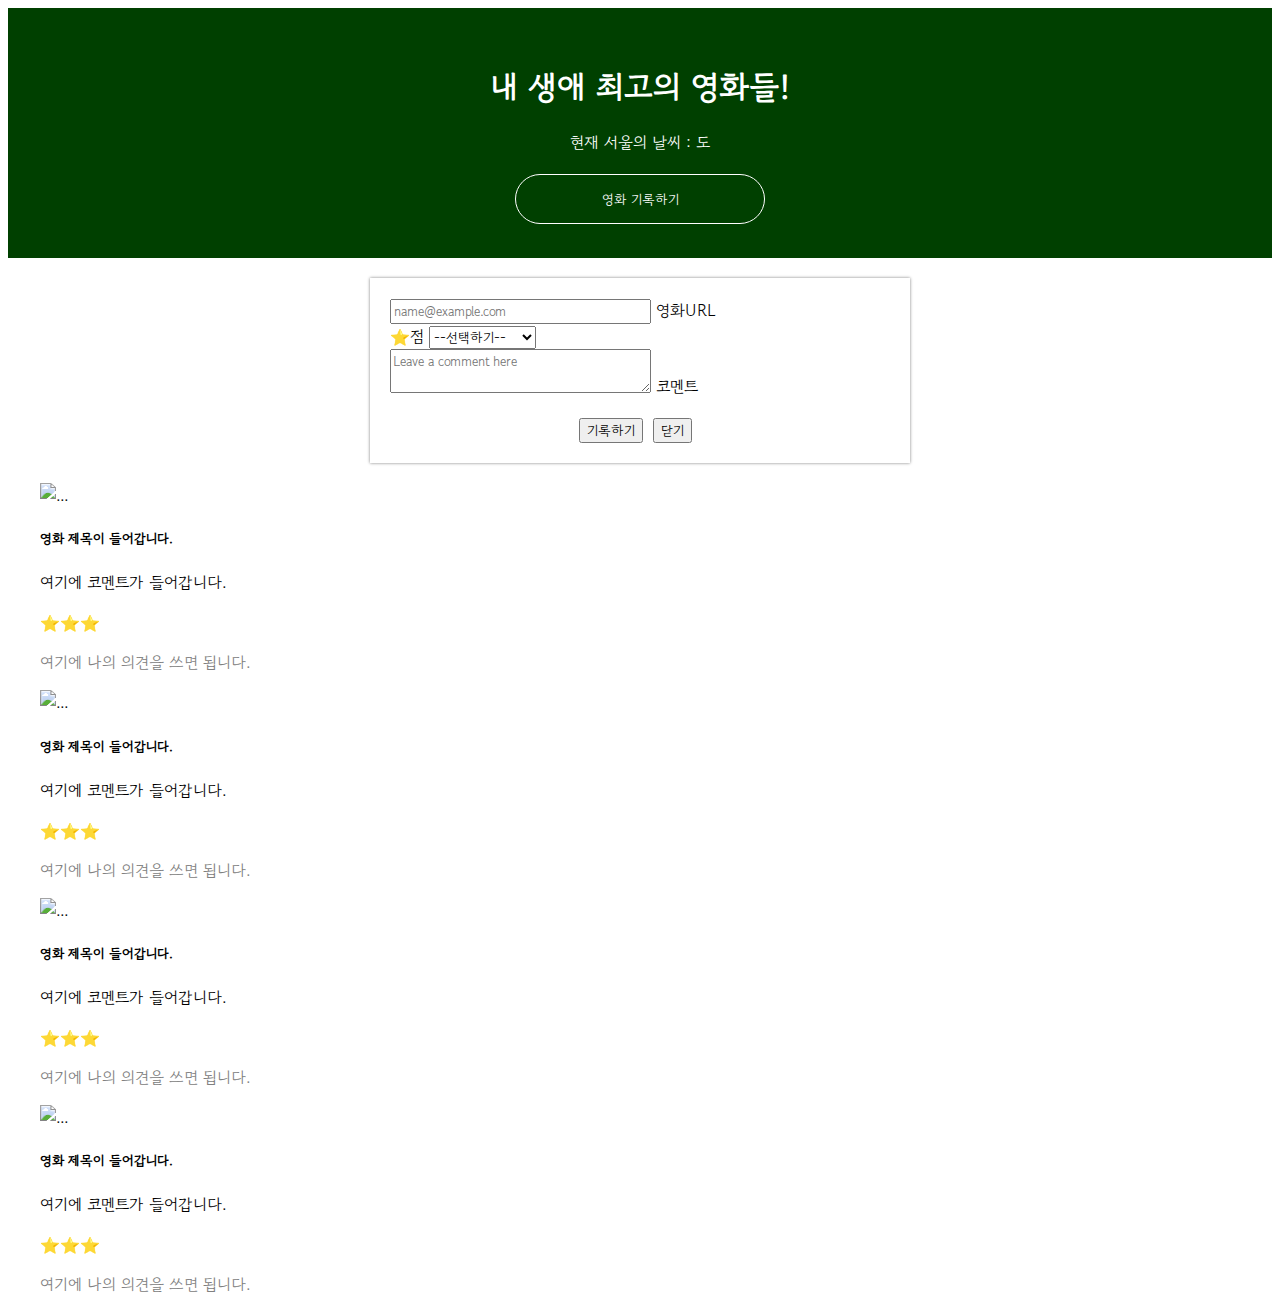
==== index.html @ 44f92a91 "first commit" ====
<!doctype html>
<html lang="en">

<head>
    <meta charset="utf-8">
    <meta name="viewport" content="width=device-width, initial-scale=1, shrink-to-fit=no">

    <link href="https://cdn.jsdelivr.net/npm/bootstrap@5.0.2/dist/css/bootstrap.min.css" rel="stylesheet"
        integrity="sha384-EVSTQN3/azprG1Anm3QDgpJLIm9Nao0Yz1ztcQTwFspd3yD65VohhpuuCOmLASjC" crossorigin="anonymous">
    <script src="https://ajax.googleapis.com/ajax/libs/jquery/3.5.1/jquery.min.js"></script>
    <script src="https://cdn.jsdelivr.net/npm/bootstrap@5.0.2/dist/js/bootstrap.bundle.min.js"
        integrity="sha384-MrcW6ZMFYlzcLA8Nl+NtUVF0sA7MsXsP1UyJoMp4YLEuNSfAP+JcXn/tWtIaxVXM"
        crossorigin="anonymous"></script>

    <title>스파르타코딩클럽 | 부트스트랩 연습하기</title>
    <style>
        @import url('https://fonts.googleapis.com/css2?family=Gowun+Dodum&display=swap');

        * {
            font-family: 'Gowun Dodum', sans-serif;
        }

        .mytitle {
            background-color: green;
            color: white;

            height: 250px;

            display: flex;
            flex-direction: column;
            align-items: center;
            justify-content: center;

            background-image: linear-gradient(0deg, rgba(0, 0, 0, 0.5), rgba(0, 0, 0, 0.5)), url('https://movie-phinf.pstatic.net/20210715_95/1626338192428gTnJl_JPEG/movie_image.jpg');
            background-position: center;
            background-size: cover;
        }

        .mytitle>button {
            width: 250px;
            height: 50px;

            background-color: transparent;

            border: 1px solid white;
            color: white;

            border-radius: 50px;

            margin-top: 20px;
        }

        .mytitle>button:hover {
            border: 2px solid white;

        }

        .mycomment {
            color: gray;
        }

        .mycards {
            width: 1200px;
            margin: 20px auto 20px auto;

        }

        .mypost {
            width: 500px;
            margin: 20px auto 20px auto;
            padding: 20px 20px 20px 20px;
            box-shadow: 0px 0px 3px 0px gray;
        }

        .mybtn {
            display: flex;
            flex-direction: row;
            align-items: center;
            justify-content: center;

            margin-top: 20px;
        }

        .mybtn>button {
            margin-right: 10px;
        }
    </style>
    <script>
        $(document).ready(function () {
            fetch("http://spartacodingclub.shop/sparta_api/weather/seoul").then(res => res.json()).then(data => {
                let number = data['temp']
                $('#temp').text(number)
            })
            fetch("http://spartacodingclub.shop/web/api/movie").then(res => res.json()).then(data => {
                let rows = data['movies']
                $('#cards').empty()
                rows.forEach((a) => {
                    let title = a['title']
                    let desc = a['desc']
                    let comment = a['comment']
                    let star = a['star']
                    let image = a['image']

                    let star_image = '⭐'.repeat(star)

                    let temp_html = `<div class="col">
                                        <div class="card h-100">
                                            <img src="${image}"
                                                class="card-img-top" alt="...">
                                            <div class="card-body">
                                                <h5 class="card-title">${title}</h5>
                                                <p class="card-text">${desc}</p>
                                                <p>${star_image}</p>
                                                <p class="mycomment">${comment}</p>
                                            </div>
                                        </div>
                                    </div>`
                    $('#cards').append(temp_html)

                })
            })
        })
    </script>
</head>

<body>
    <div class="mytitle">
        <h1>내 생애 최고의 영화들!</h1>
        <div>현재 서울의 날씨 : <span id="temp"></span>도</div>
        <button onclick="hey()">영화 기록하기</button>
    </div>
    <div class="mypost">
        <div class="form-floating mb-3">
            <input type="email" class="form-control" id="floatingInput" placeholder="name@example.com">
            <label for="floatingInput">영화URL</label>
        </div>
        <div class="input-group mb-3">
            <label class="input-group-text" for="inputGroupSelect01">⭐점</label>
            <select class="form-select" id="inputGroupSelect01">
                <option selected>--선택하기--</option>
                <option value="1">⭐</option>
                <option value="2">⭐⭐</option>
                <option value="3">⭐⭐⭐</option>
                <option value="4">⭐⭐⭐⭐</option>
                <option value="5">⭐⭐⭐⭐⭐</option>
            </select>
        </div>
        <div class="form-floating">
            <textarea class="form-control" placeholder="Leave a comment here" id="floatingTextarea"></textarea>
            <label for="floatingTextarea">코멘트</label>
        </div>
        <div class="mybtn">
            <button type="button" class="btn btn-dark">기록하기</button>

            <button type="button" class="btn btn-outline-dark">닫기</button>
        </div>
    </div>
    <div class="mycards">
        <div id="cards" class="row row-cols-1 row-cols-md-4 g-4">
            <div class="col">
                <div class="card h-100">
                    <img src="https://movie-phinf.pstatic.net/20210728_221/1627440327667GyoYj_JPEG/movie_image.jpg"
                        class="card-img-top" alt="...">
                    <div class="card-body">
                        <h5 class="card-title">영화 제목이 들어갑니다.</h5>
                        <p class="card-text">여기에 코멘트가 들어갑니다.</p>
                        <p>⭐⭐⭐</p>
                        <p class="mycomment">여기에 나의 의견을 쓰면 됩니다.</p>
                    </div>
                </div>
            </div>
            <div class="col">
                <div class="card h-100">
                    <img src="https://movie-phinf.pstatic.net/20210728_221/1627440327667GyoYj_JPEG/movie_image.jpg"
                        class="card-img-top" alt="...">
                    <div class="card-body">
                        <h5 class="card-title">영화 제목이 들어갑니다.</h5>
                        <p class="card-text">여기에 코멘트가 들어갑니다.</p>
                        <p>⭐⭐⭐</p>
                        <p class="mycomment">여기에 나의 의견을 쓰면 됩니다.</p>
                    </div>
                </div>
            </div>
            <div class="col">
                <div class="card h-100">
                    <img src="https://movie-phinf.pstatic.net/20210728_221/1627440327667GyoYj_JPEG/movie_image.jpg"
                        class="card-img-top" alt="...">
                    <div class="card-body">
                        <h5 class="card-title">영화 제목이 들어갑니다.</h5>
                        <p class="card-text">여기에 코멘트가 들어갑니다.</p>
                        <p>⭐⭐⭐</p>
                        <p class="mycomment">여기에 나의 의견을 쓰면 됩니다.</p>
                    </div>
                </div>
            </div>
            <div class="col">
                <div class="card h-100">
                    <img src="https://movie-phinf.pstatic.net/20210728_221/1627440327667GyoYj_JPEG/movie_image.jpg"
                        class="card-img-top" alt="...">
                    <div class="card-body">
                        <h5 class="card-title">영화 제목이 들어갑니다.</h5>
                        <p class="card-text">여기에 코멘트가 들어갑니다.</p>
                        <p>⭐⭐⭐</p>
                        <p class="mycomment">여기에 나의 의견을 쓰면 됩니다.</p>
                    </div>
                </div>
            </div>
        </div>
    </div>
</body>

</html>
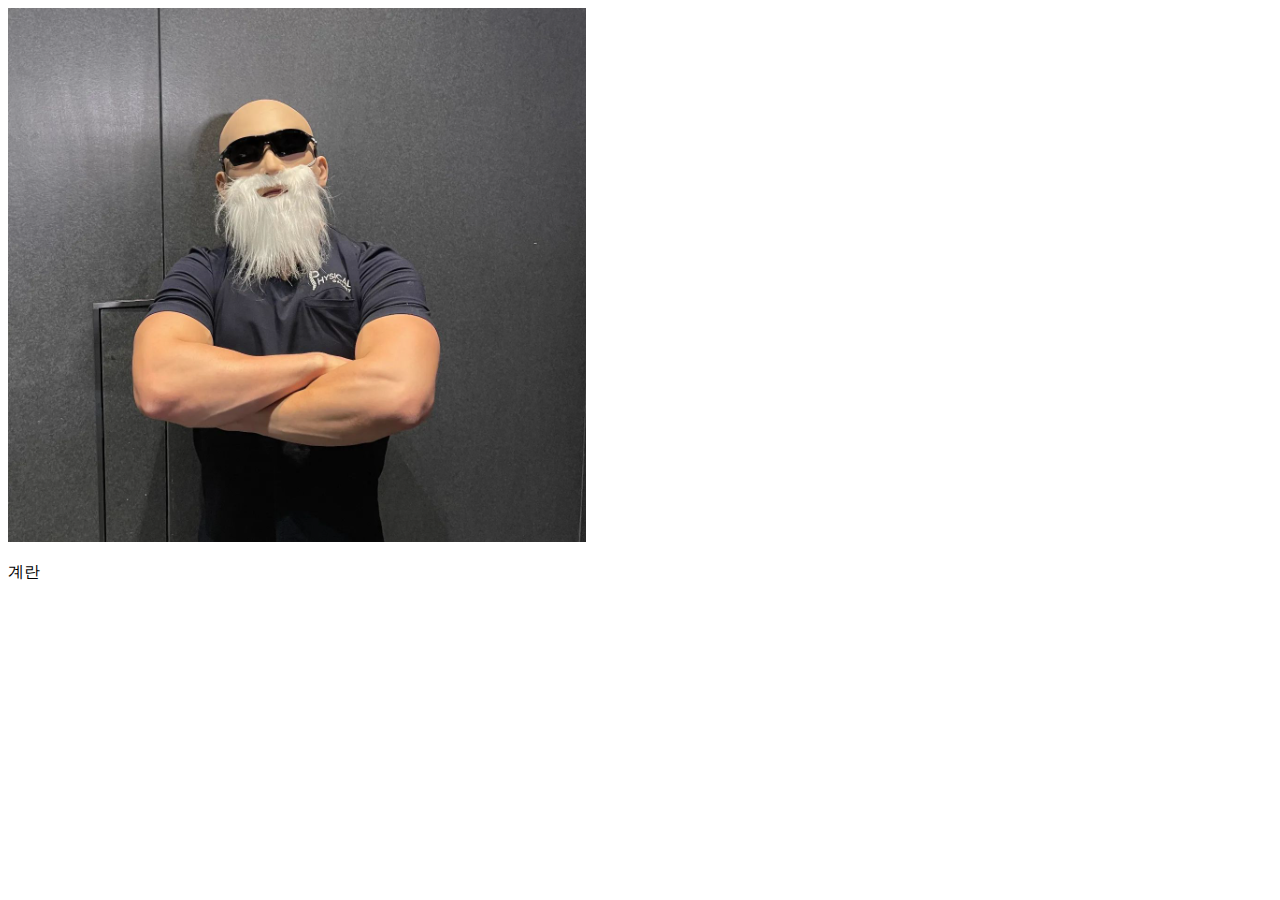
==== commit b7a15a82: "신규파일" ====
--- a/index.html
+++ b/index.html
@@ -1,212 +1,12 @@
-<!doctype html>
+<!DOCTYPE html>
 <html lang="en">
-
 <head>
-    <meta charset="utf-8">
-    <meta name="viewport" content="width=device-width, initial-scale=1, shrink-to-fit=no">
-
-    <link href="https://cdn.jsdelivr.net/npm/bootstrap@5.0.2/dist/css/bootstrap.min.css" rel="stylesheet"
-        integrity="sha384-EVSTQN3/azprG1Anm3QDgpJLIm9Nao0Yz1ztcQTwFspd3yD65VohhpuuCOmLASjC" crossorigin="anonymous">
-    <script src="https://ajax.googleapis.com/ajax/libs/jquery/3.5.1/jquery.min.js"></script>
-    <script src="https://cdn.jsdelivr.net/npm/bootstrap@5.0.2/dist/js/bootstrap.bundle.min.js"
-        integrity="sha384-MrcW6ZMFYlzcLA8Nl+NtUVF0sA7MsXsP1UyJoMp4YLEuNSfAP+JcXn/tWtIaxVXM"
-        crossorigin="anonymous"></script>
-
-    <title>스파르타코딩클럽 | 부트스트랩 연습하기</title>
-    <style>
-        @import url('https://fonts.googleapis.com/css2?family=Gowun+Dodum&display=swap');
-
-        * {
-            font-family: 'Gowun Dodum', sans-serif;
-        }
-
-        .mytitle {
-            background-color: green;
-            color: white;
-
-            height: 250px;
-
-            display: flex;
-            flex-direction: column;
-            align-items: center;
-            justify-content: center;
-
-            background-image: linear-gradient(0deg, rgba(0, 0, 0, 0.5), rgba(0, 0, 0, 0.5)), url('https://movie-phinf.pstatic.net/20210715_95/1626338192428gTnJl_JPEG/movie_image.jpg');
-            background-position: center;
-            background-size: cover;
-        }
-
-        .mytitle>button {
-            width: 250px;
-            height: 50px;
-
-            background-color: transparent;
-
-            border: 1px solid white;
-            color: white;
-
-            border-radius: 50px;
-
-            margin-top: 20px;
-        }
-
-        .mytitle>button:hover {
-            border: 2px solid white;
-
-        }
-
-        .mycomment {
-            color: gray;
-        }
-
-        .mycards {
-            width: 1200px;
-            margin: 20px auto 20px auto;
-
-        }
-
-        .mypost {
-            width: 500px;
-            margin: 20px auto 20px auto;
-            padding: 20px 20px 20px 20px;
-            box-shadow: 0px 0px 3px 0px gray;
-        }
-
-        .mybtn {
-            display: flex;
-            flex-direction: row;
-            align-items: center;
-            justify-content: center;
-
-            margin-top: 20px;
-        }
-
-        .mybtn>button {
-            margin-right: 10px;
-        }
-    </style>
-    <script>
-        $(document).ready(function () {
-            fetch("http://spartacodingclub.shop/sparta_api/weather/seoul").then(res => res.json()).then(data => {
-                let number = data['temp']
-                $('#temp').text(number)
-            })
-            fetch("http://spartacodingclub.shop/web/api/movie").then(res => res.json()).then(data => {
-                let rows = data['movies']
-                $('#cards').empty()
-                rows.forEach((a) => {
-                    let title = a['title']
-                    let desc = a['desc']
-                    let comment = a['comment']
-                    let star = a['star']
-                    let image = a['image']
-
-                    let star_image = '⭐'.repeat(star)
-
-                    let temp_html = `<div class="col">
-                                        <div class="card h-100">
-                                            <img src="${image}"
-                                                class="card-img-top" alt="...">
-                                            <div class="card-body">
-                                                <h5 class="card-title">${title}</h5>
-                                                <p class="card-text">${desc}</p>
-                                                <p>${star_image}</p>
-                                                <p class="mycomment">${comment}</p>
-                                            </div>
-                                        </div>
-                                    </div>`
-                    $('#cards').append(temp_html)
-
-                })
-            })
-        })
-    </script>
+    <meta charset="UTF-8">
+    <meta name="viewport" content="width=device-width, initial-scale=1.0">
+    <title>Document</title>
 </head>
-
 <body>
-    <div class="mytitle">
-        <h1>내 생애 최고의 영화들!</h1>
-        <div>현재 서울의 날씨 : <span id="temp"></span>도</div>
-        <button onclick="hey()">영화 기록하기</button>
-    </div>
-    <div class="mypost">
-        <div class="form-floating mb-3">
-            <input type="email" class="form-control" id="floatingInput" placeholder="name@example.com">
-            <label for="floatingInput">영화URL</label>
-        </div>
-        <div class="input-group mb-3">
-            <label class="input-group-text" for="inputGroupSelect01">⭐점</label>
-            <select class="form-select" id="inputGroupSelect01">
-                <option selected>--선택하기--</option>
-                <option value="1">⭐</option>
-                <option value="2">⭐⭐</option>
-                <option value="3">⭐⭐⭐</option>
-                <option value="4">⭐⭐⭐⭐</option>
-                <option value="5">⭐⭐⭐⭐⭐</option>
-            </select>
-        </div>
-        <div class="form-floating">
-            <textarea class="form-control" placeholder="Leave a comment here" id="floatingTextarea"></textarea>
-            <label for="floatingTextarea">코멘트</label>
-        </div>
-        <div class="mybtn">
-            <button type="button" class="btn btn-dark">기록하기</button>
-
-            <button type="button" class="btn btn-outline-dark">닫기</button>
-        </div>
-    </div>
-    <div class="mycards">
-        <div id="cards" class="row row-cols-1 row-cols-md-4 g-4">
-            <div class="col">
-                <div class="card h-100">
-                    <img src="https://movie-phinf.pstatic.net/20210728_221/1627440327667GyoYj_JPEG/movie_image.jpg"
-                        class="card-img-top" alt="...">
-                    <div class="card-body">
-                        <h5 class="card-title">영화 제목이 들어갑니다.</h5>
-                        <p class="card-text">여기에 코멘트가 들어갑니다.</p>
-                        <p>⭐⭐⭐</p>
-                        <p class="mycomment">여기에 나의 의견을 쓰면 됩니다.</p>
-                    </div>
-                </div>
-            </div>
-            <div class="col">
-                <div class="card h-100">
-                    <img src="https://movie-phinf.pstatic.net/20210728_221/1627440327667GyoYj_JPEG/movie_image.jpg"
-                        class="card-img-top" alt="...">
-                    <div class="card-body">
-                        <h5 class="card-title">영화 제목이 들어갑니다.</h5>
-                        <p class="card-text">여기에 코멘트가 들어갑니다.</p>
-                        <p>⭐⭐⭐</p>
-                        <p class="mycomment">여기에 나의 의견을 쓰면 됩니다.</p>
-                    </div>
-                </div>
-            </div>
-            <div class="col">
-                <div class="card h-100">
-                    <img src="https://movie-phinf.pstatic.net/20210728_221/1627440327667GyoYj_JPEG/movie_image.jpg"
-                        class="card-img-top" alt="...">
-                    <div class="card-body">
-                        <h5 class="card-title">영화 제목이 들어갑니다.</h5>
-                        <p class="card-text">여기에 코멘트가 들어갑니다.</p>
-                        <p>⭐⭐⭐</p>
-                        <p class="mycomment">여기에 나의 의견을 쓰면 됩니다.</p>
-                    </div>
-                </div>
-            </div>
-            <div class="col">
-                <div class="card h-100">
-                    <img src="https://movie-phinf.pstatic.net/20210728_221/1627440327667GyoYj_JPEG/movie_image.jpg"
-                        class="card-img-top" alt="...">
-                    <div class="card-body">
-                        <h5 class="card-title">영화 제목이 들어갑니다.</h5>
-                        <p class="card-text">여기에 코멘트가 들어갑니다.</p>
-                        <p>⭐⭐⭐</p>
-                        <p class="mycomment">여기에 나의 의견을 쓰면 됩니다.</p>
-                    </div>
-                </div>
-            </div>
-        </div>
-    </div>
+    <img src="img/egg_kim.png">
+    <p>계란</p>
 </body>
-
 </html>